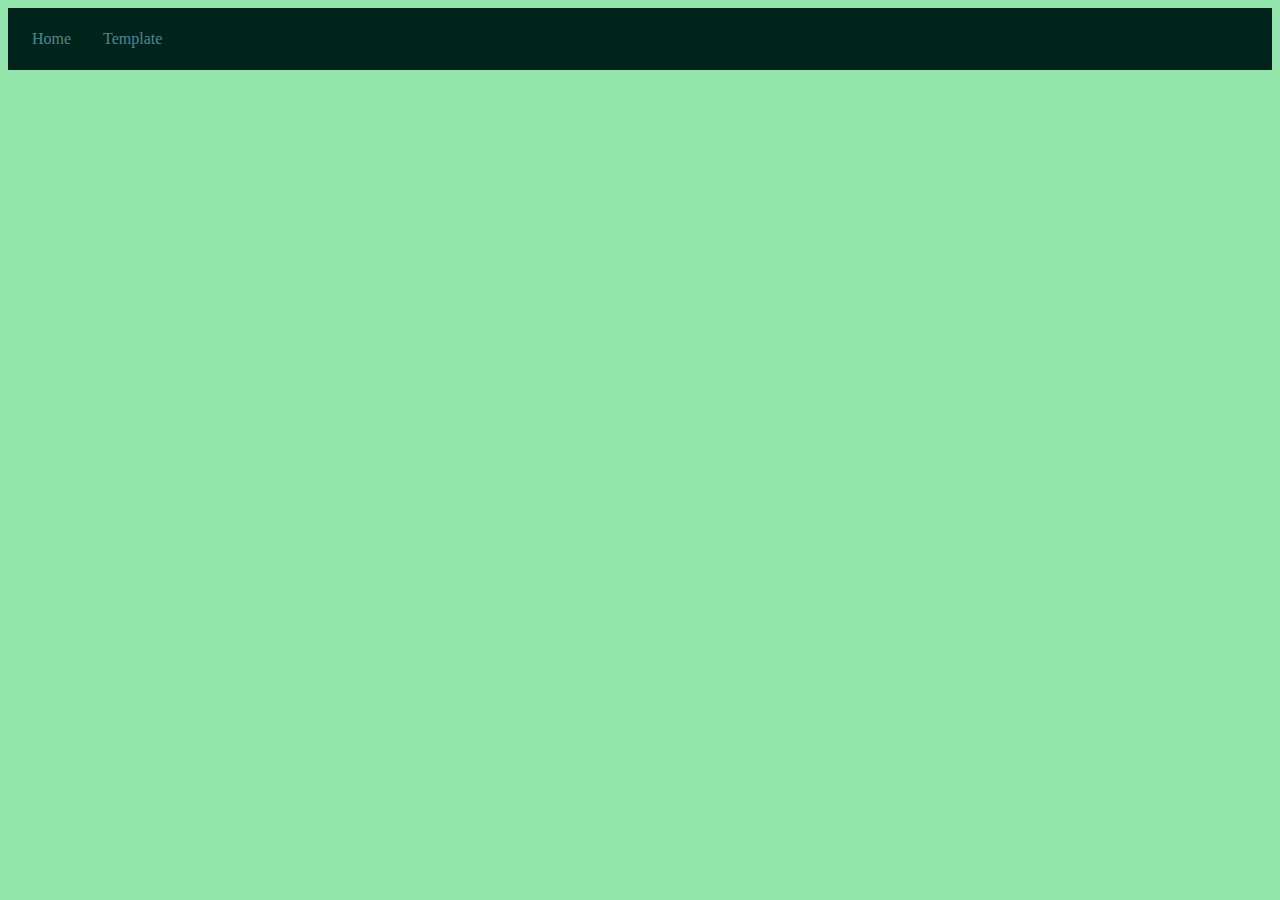
==== template.html @ f239f689 "basics" ====
<!DOCTYPE html>
<html lang="en">
<head>
    <meta charset="UTF-8">
    <meta name="viewport" content="width=device-width, initial-scale=1.0">
    <title>04 Assignment</title>
    <link rel="stylesheet" href="colors.css">
    <link rel="stylesheet" href="sizing.css">
    <link rel="stylesheet" href="images.css">
    <link rel="stylesheet" href="other.css">
</head>
<body>
    <section class="nav">
        <ul>
            <li>
                <a href="/index.html">Home</a>
            </li>
            <li>
                <a href="/template.html">Template</a>
            </li>
        </ul>
    </section>
    
</body>
</html>
---- colors.css ----
/*
Pallete Colors:
#B5FFE1
#93E5AB
#65B891
#4E878C
#00241B
*/

body {
    background-color: #93E5AB;
}

.nav ul {
    background-color: #00241B;
}

.nav li {}

.nav li a {
    color: #4E878C;
}

.nav li a:hover {
    background-color: #65B891;
    color: #00241B;
}
---- other.css ----
.nav ul {
    list-style-type: none;
    margin: 0;
    padding: 0.5rem;
    overflow: hidden;
}

.nav li {
    float: left;
}

.nav li a {
    display: block;
    text-align: center;
    padding: 14px 16px;
    text-decoration: none;
}

.nav li a:hover {}
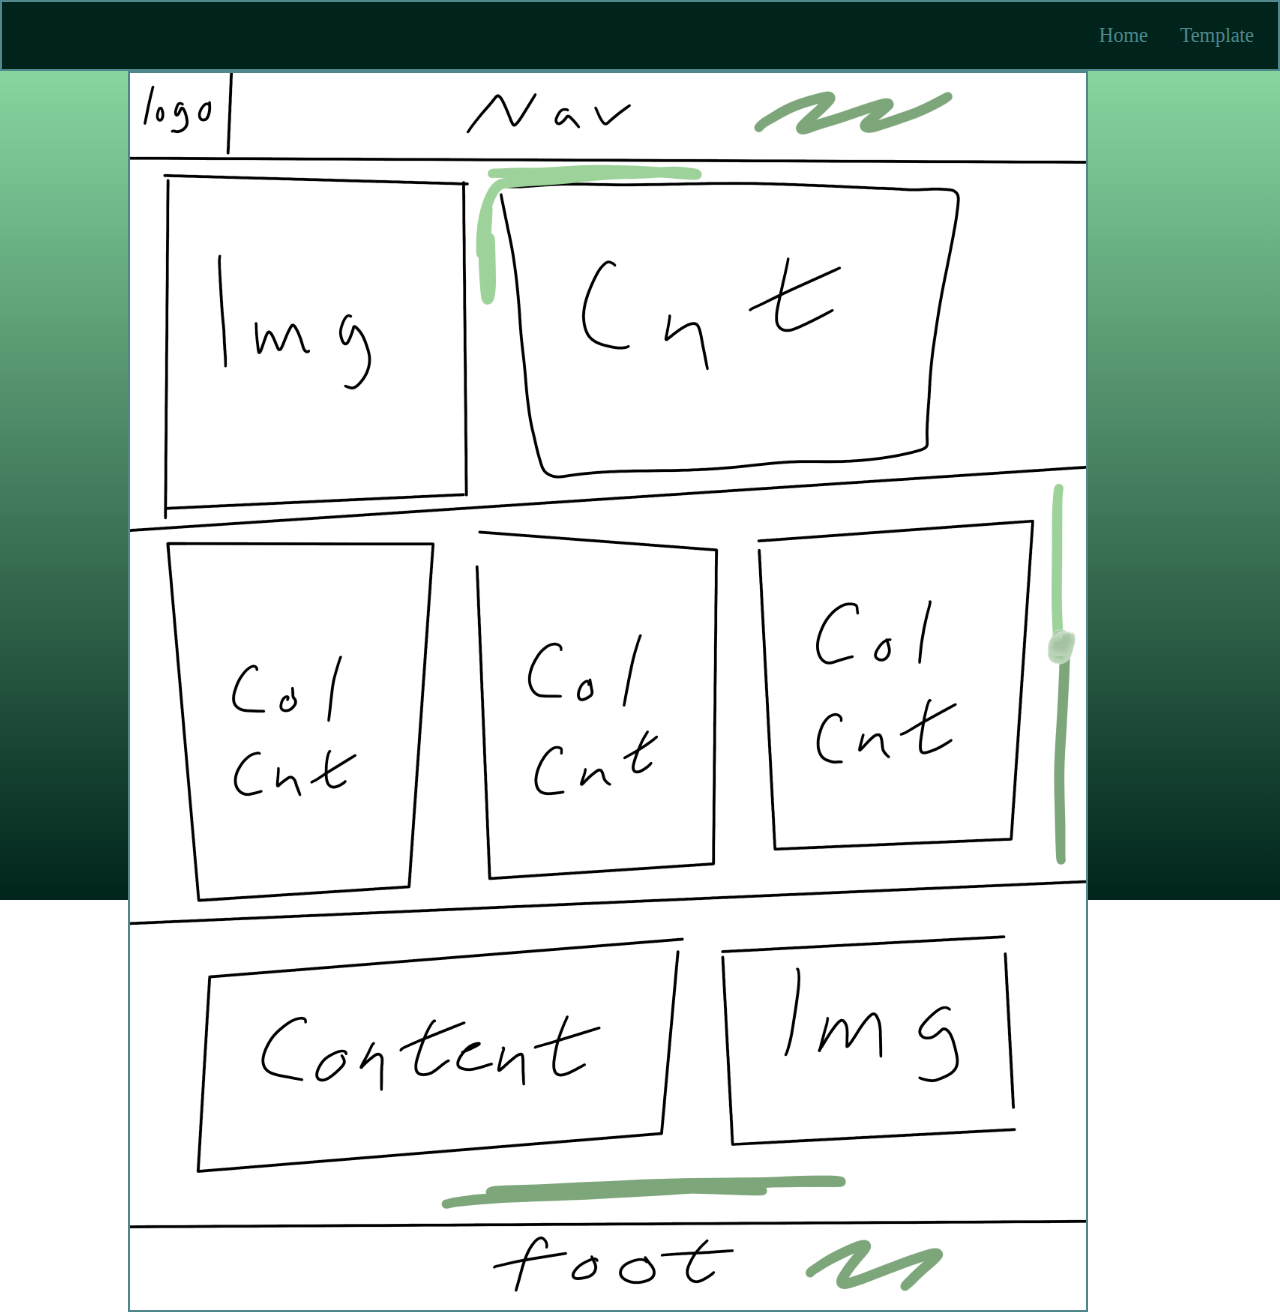
==== commit ee0f59f4: "Bingo BOngo" ====
--- a/template.html
+++ b/template.html
@@ -1,25 +1,32 @@
 <!DOCTYPE html>
 <html lang="en">
+
 <head>
     <meta charset="UTF-8">
     <meta name="viewport" content="width=device-width, initial-scale=1.0">
     <title>04 Assignment</title>
+    <link rel="stylesheet" href="browser-reset.css">
     <link rel="stylesheet" href="colors.css">
-    <link rel="stylesheet" href="sizing.css">
     <link rel="stylesheet" href="images.css">
     <link rel="stylesheet" href="other.css">
 </head>
+
 <body>
     <section class="nav">
         <ul>
             <li>
-                <a href="/index.html">Home</a>
+                <a href="/template.html">Template</a>
             </li>
             <li>
-                <a href="/template.html">Template</a>
+                <a href="/index.html">Home</a>
             </li>
         </ul>
     </section>
-    
+
+    <section class="template">
+        <img src="img/04templateWebDev.png" alt="website template" width="75%">
+    </section>
+
 </body>
+
 </html>--- a/colors.css
+++ b/colors.css
@@ -8,7 +8,16 @@
 */
 
 body {
-    background-color: #93E5AB;
+    background-image: linear-gradient(#93E5AB, #00241B);
+}
+
+.header {
+    color: #00241B;
+}
+
+.footer {
+    background-color: #00241B;
+    color: #4E878C;
 }
 
 .nav ul {
@@ -24,4 +33,18 @@
 .nav li a:hover {
     background-color: #65B891;
     color: #00241B;
+}
+
+hr {
+}
+
+.col33 {
+    color: #99dce2;
+    background-image: linear-gradient(#37685c, #00241B );
+}
+
+.general {
+    color: #99dce2;
+    border: 2px solid #99dce2;
+    background-image: linear-gradient(#37685c, #00241B);
 }--- a/other.css
+++ b/other.css
@@ -1,12 +1,53 @@
+.header {
+    text-align: center;
+    float: left;
+    font-size: 200px;
+    border: 2px solid #4E878C;
+    border-radius: 100px;
+    padding: 10px;
+    background-image: linear-gradient(#78d8bb, #4E878C);
+    box-shadow: black 10px 10px 30px;
+    margin-bottom: 2rem;
+}
+
+.header:hover {
+    transform: rotate(-5deg);
+}
+.header img {
+    border: 3px solid #008000;
+}
+
+.header img:hover {
+    filter: blur(2px);
+    transform: rotate(-20deg);
+}
+
+footer {
+    position: absolute;
+    font-size: 30px;
+    margin: auto;
+    margin-top: 2rem;
+    text-align: center;
+    border: 2px solid #4E878C;
+}
+
+body {
+    min-height: 100vh;
+    background-repeat: no-repeat;
+    background-attachment: fixed;
+}
+
 .nav ul {
     list-style-type: none;
-    margin: 0;
+    margin-bottom: 0%;
     padding: 0.5rem;
     overflow: hidden;
+    border: 2px solid #4E878C;
 }
 
 .nav li {
-    float: left;
+    font-size: 20px;
+    float: right;
 }
 
 .nav li a {
@@ -14,6 +55,73 @@
     text-align: center;
     padding: 14px 16px;
     text-decoration: none;
+    left: 30;
+}
+.nav img {
+    position: absolute;
+    top: 0;
+    left: 0;
+    width: 5.5%;
+    border: 2px solid #4E878C;
 }
 
-.nav li a:hover {}+.nav img:hover {
+    transform: scale(500%);
+    top: 15%;
+    left: 15%;
+}
+
+.nav li a:hover {}
+
+.col33 {
+    text-align: center;
+    width: 30%;
+    padding: 1rem;
+    margin: 1.5%;
+    float: left;
+    border: 2px solid #78d8bb;
+}
+
+@media screen and (max-width: 756px) {
+    .col33 {
+        text-align: center;
+        width: 97%;
+        padding: 1rem;
+        margin: auto;
+        float: none;
+        border: none;
+    }
+}
+
+hr {
+    width: 100%;
+}
+
+.clearfix::after {
+    content: "";
+    display: table;
+    clear: both;
+}
+
+ul img {
+    border: 1px solid #65B891;
+}
+
+.general {
+    text-align: center;
+    font-size: 25px;
+    width: 60%;
+    margin: 2%;
+    float: left;
+    padding: 0.5rem;
+}
+
+.generalimg {
+    margin-top: 2rem;
+    border: 2px solid #4E878C;
+}
+
+.template img{
+    border: 2px solid #4E878C;
+    margin-left: 10%;
+}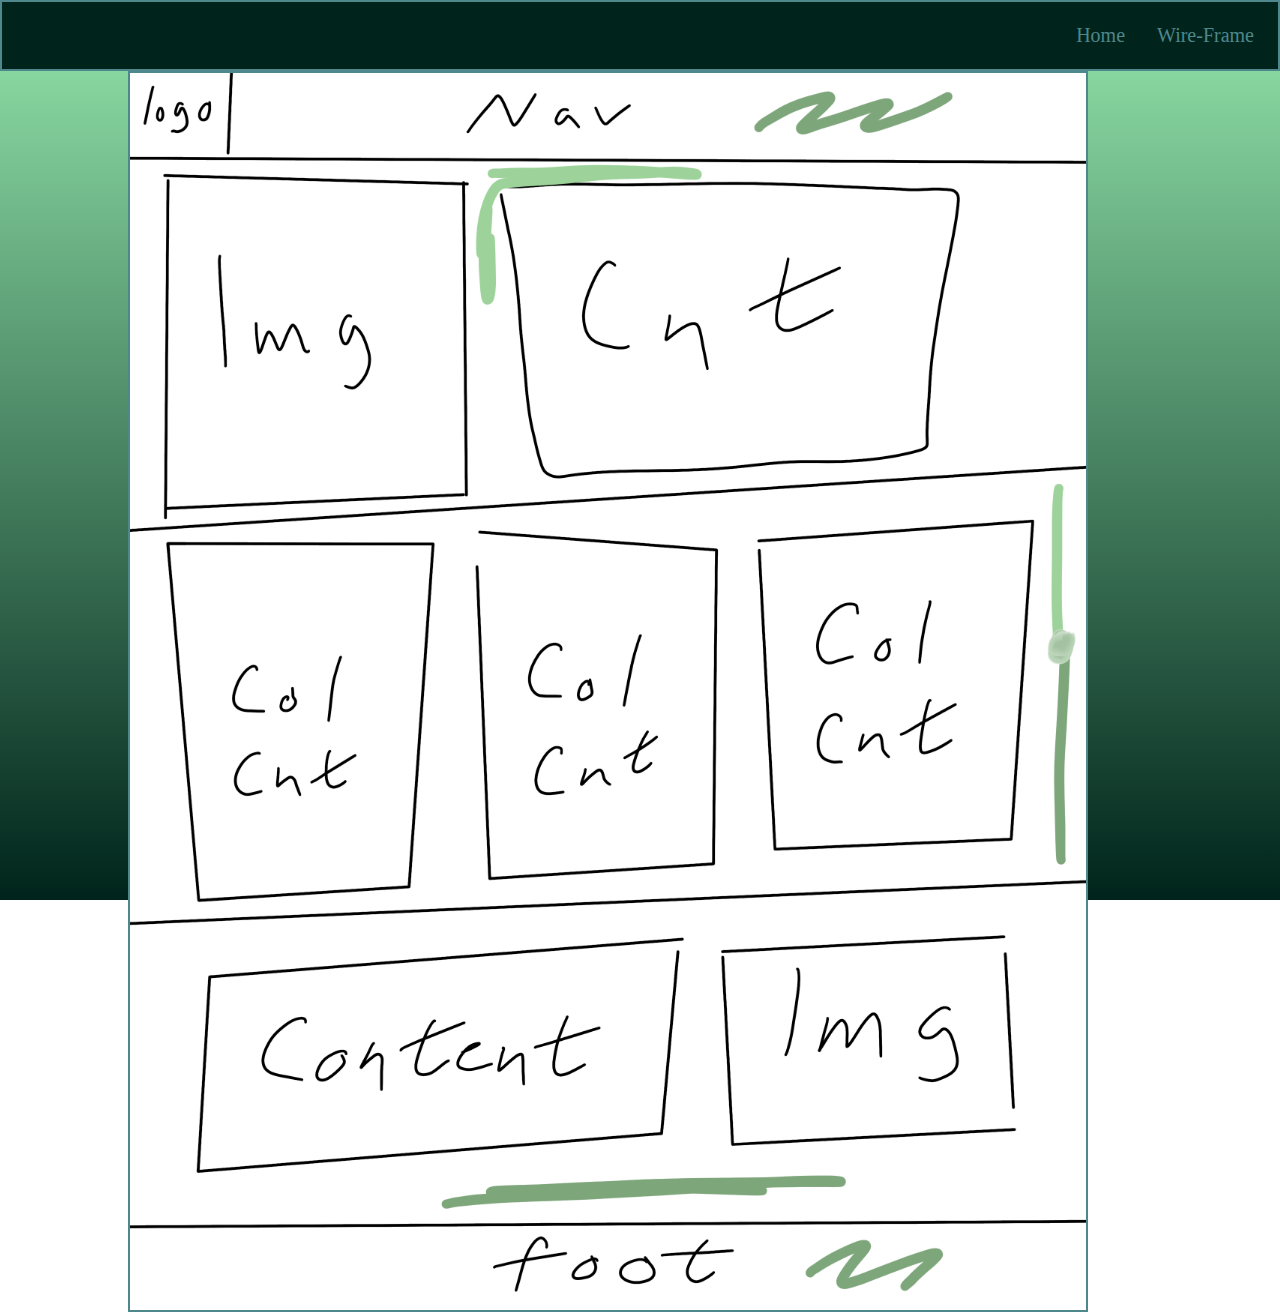
==== commit b6e8c873: "Done" ====
--- a/template.html
+++ b/template.html
@@ -15,10 +15,10 @@
     <section class="nav">
         <ul>
             <li>
-                <a href="/template.html">Template</a>
+                <a href="template.html">Wire-Frame</a>
             </li>
             <li>
-                <a href="/index.html">Home</a>
+                <a href="index.html">Home</a>
             </li>
         </ul>
     </section>
